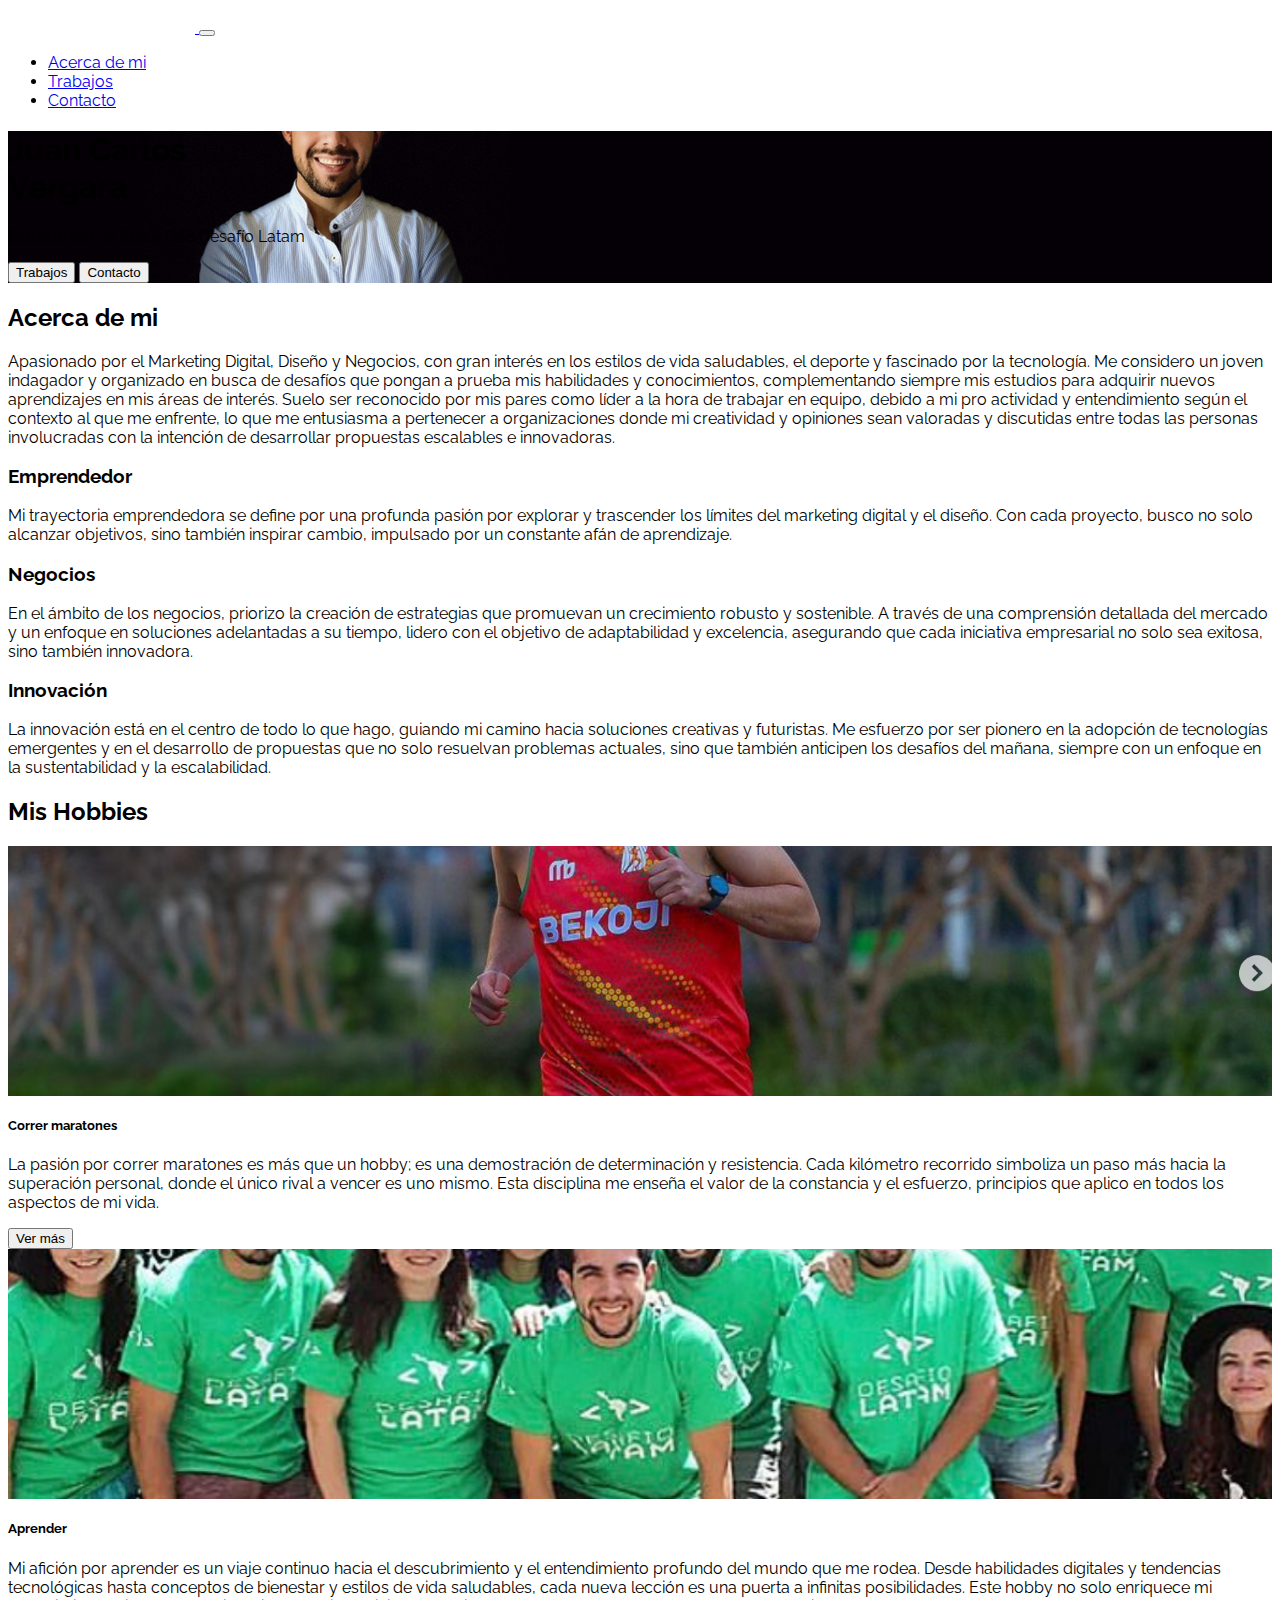
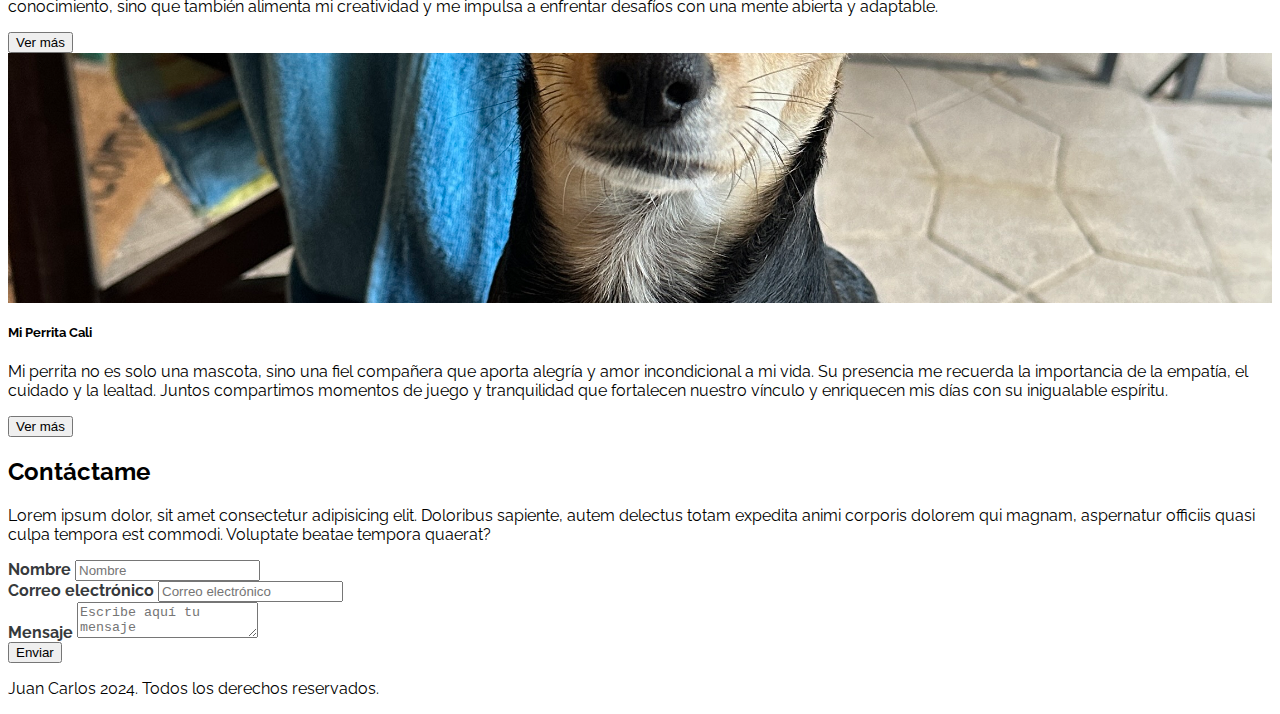
==== index.html @ e966f29e "reciclado inicial de archivos index html y css del cv" ====
<!DOCTYPE html>
<html lang="en">
  <head>
    <meta charset="UTF-8" />
    <meta http-equiv="X-UA-Compatible" content="IE=edge" />
    <meta name="viewport" content="width=device-width, initial-scale=1.0" />
    <link rel="preconnect" href="https://fonts.googleapis.com" />
    <link rel="preconnect" href="https://fonts.gstatic.com" crossorigin />
    <link
      href="https://fonts.googleapis.com/css2?family=Raleway:wght@400;700&display=swap"
      rel="stylesheet"
    />
    <link
      href="https://cdn.jsdelivr.net/npm/bootstrap@5.1.3/dist/css/bootstrap.min.css"
      rel="stylesheet"
      integrity="sha384-1BmE4kWBq78iYhFldvKuhfTAU6auU8tT94WrHftjDbrCEXSU1oBoqyl2QvZ6jIW3"
      crossorigin="anonymous"
    />
    <title>Juan Carlos Vergara</title>
    <link
      rel="stylesheet"
      href="https://cdnjs.cloudflare.com/ajax/libs/font-awesome/5.9.0/css/all.min.css"
      integrity="sha512-q3eWabyZPc1XTCmF+8/LuE1ozpg5xxn7iO89yfSOd5/oKvyqLngoNGsx8jq92Y8eXJ/IRxQbEC+FGSYxtk2oiw=="
      crossorigin="anonymous"
      referrerpolicy="no-referrer"
    />
    <link rel="stylesheet" href="assets/css/estilos.css" />
  </head>

  <body>
    <nav class="navbar navbar-expand-lg navbar-dark bg-dark fixed-top">
      <div class="container">
        <a class="navbar-brand" href="#">
          <img src="assets/img/logo.png" class="img-fluid" />
        </a>
        <button
          class="navbar-toggler"
          type="button"
          data-bs-toggle="collapse"
          aria-controls="navbarSupportedContent"
          aria-expanded="false"
          aria-label="Toggle navigation"
        >
          <span class="navbar-toggler-icon"></span>
        </button>
        <div class="collapse navbar-collapse" id="navbarSupportedContent">
          <ul class="navbar-nav ms-auto mb-2 mb-lg-0 fs-5">
            <li class="nav-item">
              <a class="nav-link" href="#">Acerca de mi</a>
            </li>
            <li class="nav-item">
              <a class="nav-link" href="#">Trabajos</a>
            </li>
            <li class="nav-item">
              <a class="nav-link" href="#">Contacto</a>
            </li>
          </ul>
        </div>
      </div>
    </nav>

    <header id="Hero-Section" class="text-light text-end py-5 mt-5">
      <div class="container">
        <div class="ms-auto col-12 col-md-7">
          <h1 class="display-1 fw-bold my-5">
            Juan Carlos<br />
            Vergara
          </h1>
          <p class="my-5">Estudiante Full Stack G68 Desafío Latam</p>
          <div class="mb-5 pb-5">
            <button class="btn btn-lg btn-outline-info text-light me-4">
              Trabajos
            </button>
            <button class="btn btn-lg btn-info text-light">Contacto</button>
          </div>
        </div>
      </div>
    </header>

    <section id="Acerca-de-mi" class="container text-center my-5">
      <h2 class="display-3 fw-bold my-4">Acerca de mi</h2>

      <p class="my-4">
        Apasionado por el Marketing Digital, Diseño y Negocios, con gran interés
        en los estilos de vida saludables, el deporte y fascinado por la
        tecnología. Me considero un joven indagador y organizado en busca de
        desafíos que pongan a prueba mis habilidades y conocimientos,
        complementando siempre mis estudios para adquirir nuevos aprendizajes en
        mis áreas de interés. Suelo ser reconocido por mis pares como líder a la
        hora de trabajar en equipo, debido a mi pro actividad y entendimiento
        según el contexto al que me enfrente, lo que me entusiasma a pertenecer
        a organizaciones donde mi creatividad y opiniones sean valoradas y
        discutidas entre todas las personas involucradas con la intención de
        desarrollar propuestas escalables e innovadoras.
      </p>

      <div class="row">
        <div class="col-12 col-md-4">
          <i class="fas fa-solid fa-briefcase fa-3x my-3"></i>
          <h3 class="my-3 fw-bold">Emprendedor</h3>
          <p class="my-3">
            Mi trayectoria emprendedora se define por una profunda pasión por
            explorar y trascender los límites del marketing digital y el diseño.
            Con cada proyecto, busco no solo alcanzar objetivos, sino también
            inspirar cambio, impulsado por un constante afán de aprendizaje.
          </p>
        </div>
        <div class="col-12 col-md-4">
          <i class="fas fa-bullhorn fa-3x my-3"></i>
          <h3 class="my-3 fw-bold">Negocios</h3>
          <p class="my-3">
            En el ámbito de los negocios, priorizo la creación de estrategias
            que promuevan un crecimiento robusto y sostenible. A través de una
            comprensión detallada del mercado y un enfoque en soluciones
            adelantadas a su tiempo, lidero con el objetivo de adaptabilidad y
            excelencia, asegurando que cada iniciativa empresarial no solo sea
            exitosa, sino también innovadora.
          </p>
        </div>
        <div class="col-12 col-md-4">
          <i class="far fa-map fa-3x my-3"></i>
          <h3 class="my-3 fw-bold">Innovación</h3>
          <p class="my-3">
            La innovación está en el centro de todo lo que hago, guiando mi
            camino hacia soluciones creativas y futuristas. Me esfuerzo por ser
            pionero en la adopción de tecnologías emergentes y en el desarrollo
            de propuestas que no solo resuelvan problemas actuales, sino que
            también anticipen los desafíos del mañana, siempre con un enfoque en
            la sustentabilidad y la escalabilidad.
          </p>
        </div>
      </div>
    </section>

    <section id="Mis-trabajos" class="my-5 p-5 bg-info">
      <h2 class="display-4 fw-bold text-center text-light mb-3">Mis Hobbies</h2>

      <div class="row">
        <div class="col-12 col-sm-4 py-2">
          <div class="card">
            <div
              class="image-top"
              style="background-image: url(assets/img/card-1.jpg)"
            ></div>
            <div class="card-body">
              <h5 class="card-title fw-bold">Correr maratones</h5>
              <p class="card-text">
                La pasión por correr maratones es más que un hobby; es una
                demostración de determinación y resistencia. Cada kilómetro
                recorrido simboliza un paso más hacia la superación personal,
                donde el único rival a vencer es uno mismo. Esta disciplina me
                enseña el valor de la constancia y el esfuerzo, principios que
                aplico en todos los aspectos de mi vida.
              </p>
              <button type="button" class="btn btn-outline-info">
                Ver más
              </button>
            </div>
          </div>
        </div>
        <div class="col-12 col-sm-4 py-2">
          <div class="card">
            <div
              class="image-top"
              style="background-image: url(assets/img/card-2.jpg)"
            ></div>
            <div class="card-body">
              <h5 class="card-title fw-bold">Aprender</h5>
              <p class="card-text">
                Mi afición por aprender es un viaje continuo hacia el
                descubrimiento y el entendimiento profundo del mundo que me
                rodea. Desde habilidades digitales y tendencias tecnológicas
                hasta conceptos de bienestar y estilos de vida saludables, cada
                nueva lección es una puerta a infinitas posibilidades. Este
                hobby no solo enriquece mi conocimiento, sino que también
                alimenta mi creatividad y me impulsa a enfrentar desafíos con
                una mente abierta y adaptable.
              </p>
              <button type="button" class="btn btn-outline-info">
                Ver más
              </button>
            </div>
          </div>
        </div>
        <div class="col-12 col-sm-4 py-2">
          <div class="card">
            <div
              class="image-top"
              style="background-image: url(assets/img/card-3.jpg)"
            ></div>
            <div class="card-body">
              <h5 class="card-title fw-bold">Mi Perrita Cali</h5>
              <p class="card-text">
                Mi perrita no es solo una mascota, sino una fiel compañera que
                aporta alegría y amor incondicional a mi vida. Su presencia me
                recuerda la importancia de la empatía, el cuidado y la lealtad.
                Juntos compartimos momentos de juego y tranquilidad que
                fortalecen nuestro vínculo y enriquecen mis días con su
                inigualable espíritu.
              </p>
              <button type="button" class="btn btn-outline-info">
                Ver más
              </button>
            </div>
          </div>
        </div>
      </div>
    </section>

    <section id="Contacto" class="container my-5">
      <h2 class="display-4 fw-bold text-center my-4">Contáctame</h2>

      <p class="text-center my-4 d-none d-md-block">
        Lorem ipsum dolor, sit amet consectetur adipisicing elit. Doloribus
        sapiente, autem delectus totam expedita animi corporis dolorem qui
        magnam, aspernatur officiis quasi culpa tempora est commodi. Voluptate
        beatae tempora quaerat?
      </p>

      <form>
        <div class="form-group mb-4">
          <label class="mb-2">Nombre</label>
          <input class="form-control" placeholder="Nombre" />
        </div>

        <div class="form-group mb-4">
          <label class="mb-2">Correo electrónico</label>
          <input class="form-control" placeholder="Correo electrónico" />
        </div>

        <div class="form-group">
          <label class="mb-2">Mensaje</label>
          <textarea
            class="form-control"
            placeholder="Escribe aquí tu mensaje"
          ></textarea>
        </div>

        <div class="my-3 text-end">
          <button class="btn btn-info text-light">Enviar</button>
        </div>
      </form>
    </section>

    <footer class="bg-dark text-center text-light p-4">
      <p class="mb-0">Juan Carlos 2024. Todos los derechos reservados.</p>
    </footer>

    <script
      src="https://cdn.jsdelivr.net/npm/bootstrap@5.1.3/dist/js/bootstrap.bundle.min.js"
      integrity="sha384-ka7Sk0Gln4gmtz2MlQnikT1wXgYsOg+OMhuP+IlRH9sENBO0LRn5q+8nbTov4+1p"
      crossorigin="anonymous"
    ></script>
  </body>
</html>
---- assets/css/estilos.css ----
body {
  font-family: "Raleway", sans-serif;
}

/* Hero Section */

#Hero-Section {
  background-image: url("../img/bg-hero.jpg");
  background-repeat: no-repeat;
  background-size: cover;
  background-position: left;
}

/* Mis trabajos */

#Mis-trabajos .image-top {
  height: 250px;
  background-repeat: no-repeat;
  background-size: cover;
  background-position: center;
}

/* Contacto */

#Contacto form label {
  font-weight: 700;
  color: #373a3c;
}

@media (max-width: 768px) {
  #Contacto form label {
    font-weight: 400;
  }

  .navbar-brand{
    width: 100px;
  }

}
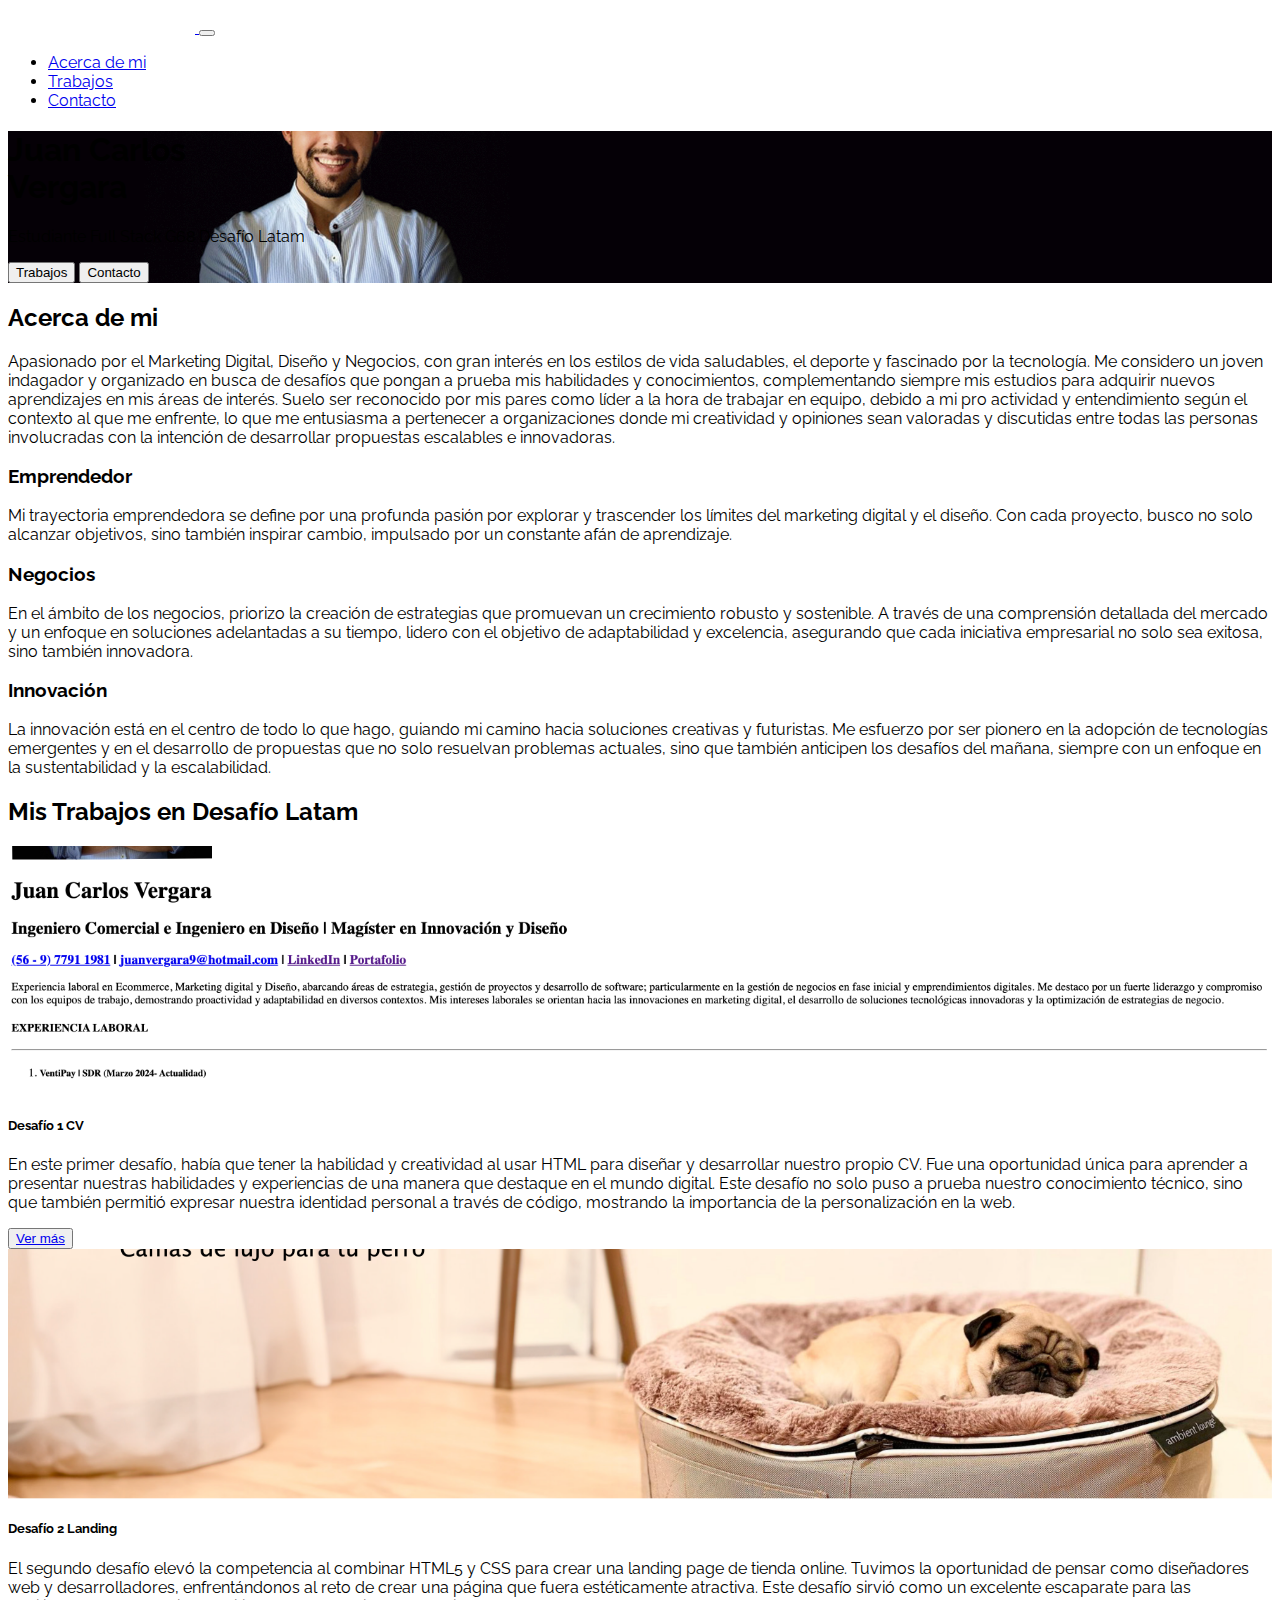
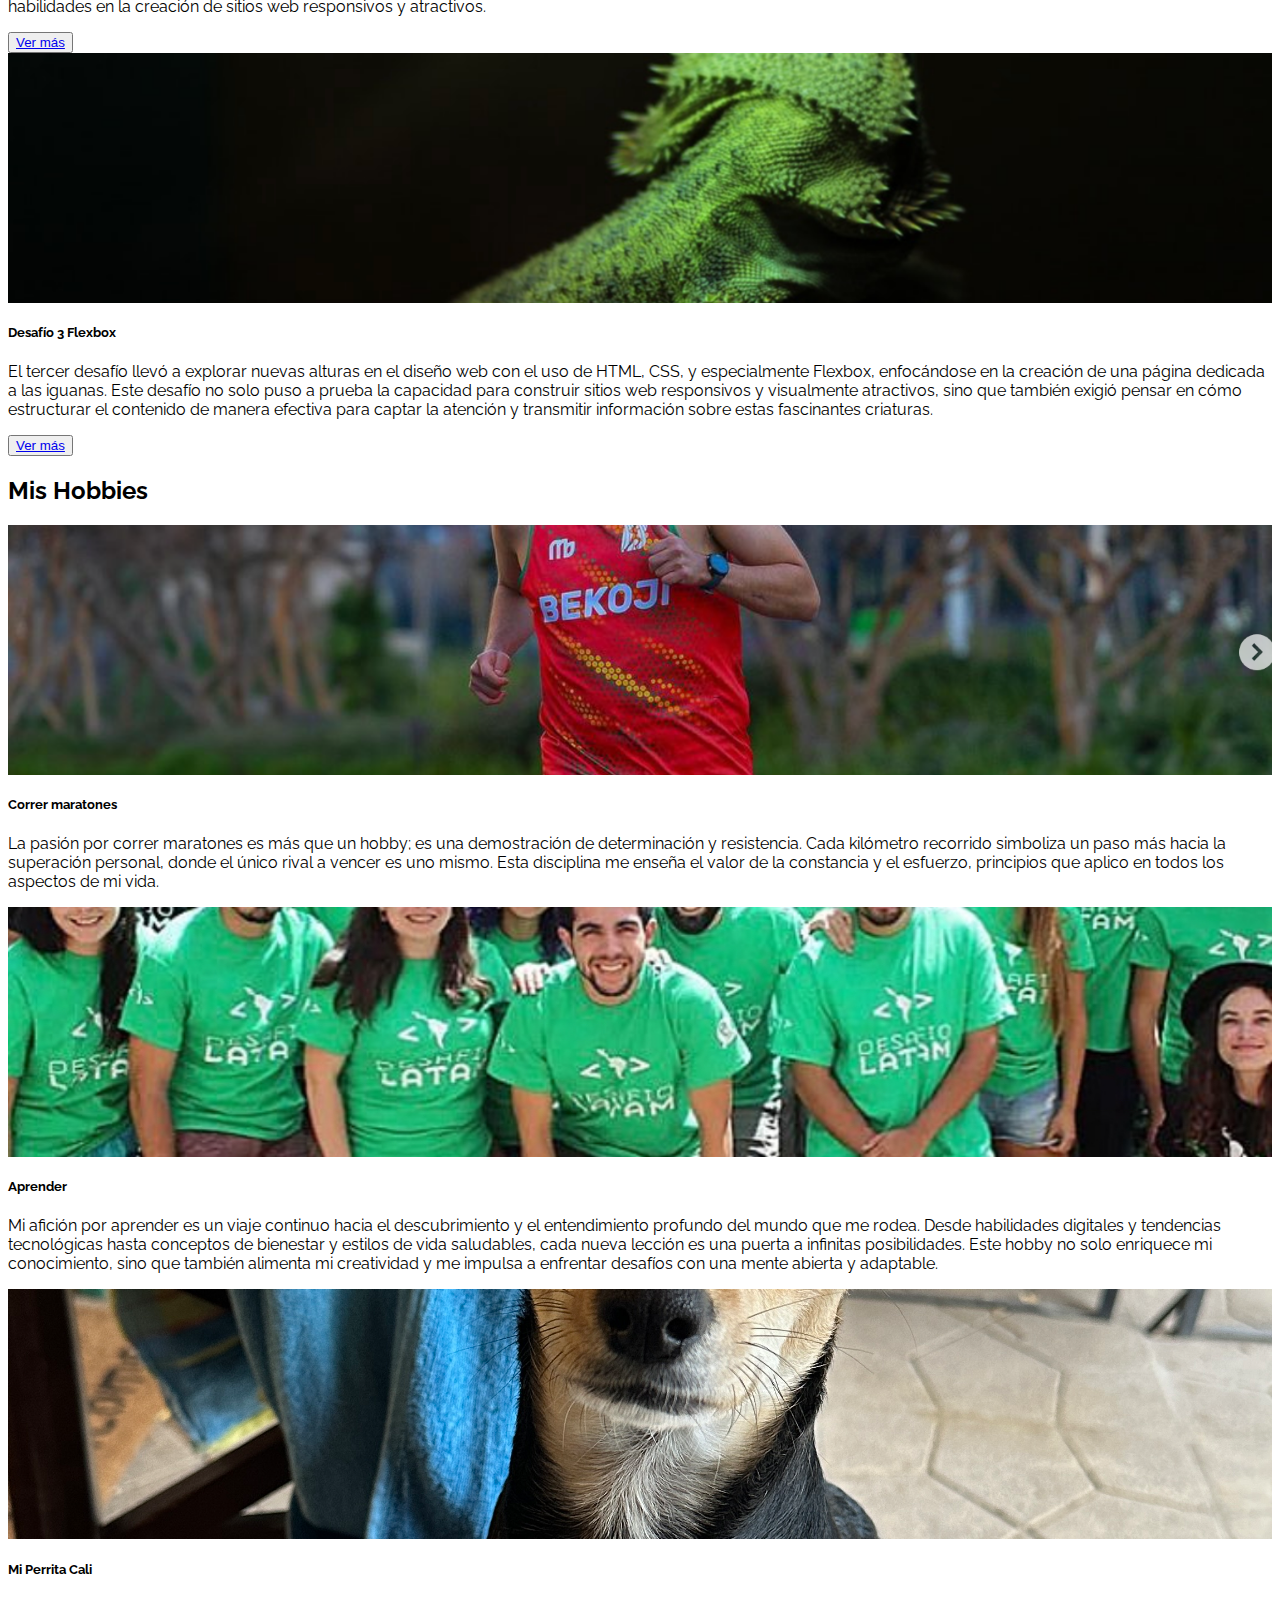
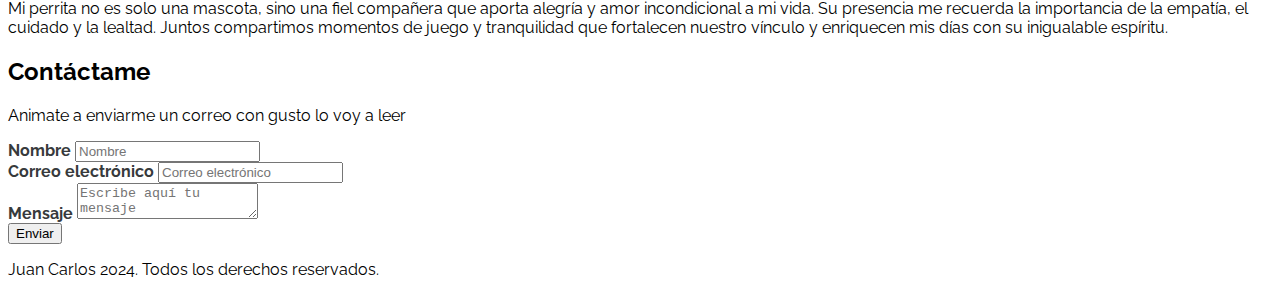
==== commit 34b16f55: "actualización de datos trabajos" ====
--- a/index.html
+++ b/index.html
@@ -131,8 +131,102 @@
         </div>
       </div>
     </section>
-
-    <section id="Mis-trabajos" class="my-5 p-5 bg-info">
+    <section id="Mis-trabajos" class="my-5 p-5">
+      <h2 class="display-4 fw-bold text-center text-dark mb-3">
+        Mis Trabajos en Desafío Latam
+      </h2>
+
+      <div class="row">
+        <div class="col-12 col-sm-4 py-2">
+          <div class="card">
+            <div
+              class="image-top"
+              style="background-image: url(assets/img/desafio-1.png)"
+            ></div>
+            <div class="card-body">
+              <h5 class="card-title fw-bold">Desafío 1 CV</h5>
+              <p class="card-text">
+                En este primer desafío, había que tener la habilidad y
+                creatividad al usar HTML para diseñar y desarrollar nuestro
+                propio CV. Fue una oportunidad única para aprender a presentar
+                nuestras habilidades y experiencias de una manera que destaque
+                en el mundo digital. Este desafío no solo puso a prueba nuestro
+                conocimiento técnico, sino que también permitió expresar nuestra
+                identidad personal a través de código, mostrando la importancia
+                de la personalización en la web.
+              </p>
+              <button type="button" class="btn btn-outline-info">
+                <a
+                  href="./trabajos/Desafio_1_CV_JuanCarlosVergara/index.html"
+                  target="_blank"
+                >
+                  Ver más</a
+                >
+              </button>
+            </div>
+          </div>
+        </div>
+        <div class="col-12 col-sm-4 py-2">
+          <div class="card">
+            <div
+              class="image-top"
+              style="background-image: url(assets/img/desafio-2.png)"
+            ></div>
+            <div class="card-body">
+              <h5 class="card-title fw-bold">Desafío 2 Landing</h5>
+              <p class="card-text">
+                El segundo desafío elevó la competencia al combinar HTML5 y CSS
+                para crear una landing page de tienda online. Tuvimos la
+                oportunidad de pensar como diseñadores web y desarrolladores,
+                enfrentándonos al reto de crear una página que fuera
+                estéticamente atractiva. Este desafío sirvió como un excelente
+                escaparate para las habilidades en la creación de sitios web
+                responsivos y atractivos.
+              </p>
+              <button type="button" class="btn btn-outline-info">
+                <a
+                  href="./trabajos/Desafio_2_LANDING_JuanCarlosVergara/index.html"
+                  target="_blank"
+                >
+                  Ver más</a
+                >
+              </button>
+            </div>
+          </div>
+        </div>
+        <div class="col-12 col-sm-4 py-2">
+          <div class="card">
+            <div
+              class="image-top"
+              style="background-image: url(assets/img/desafio-3.png)"
+            ></div>
+            <div class="card-body">
+              <h5 class="card-title fw-bold">Desafío 3 Flexbox</h5>
+              <p class="card-text">
+                El tercer desafío llevó a explorar nuevas alturas en el diseño
+                web con el uso de HTML, CSS, y especialmente Flexbox,
+                enfocándose en la creación de una página dedicada a las iguanas.
+                Este desafío no solo puso a prueba la capacidad para construir
+                sitios web responsivos y visualmente atractivos, sino que
+                también exigió pensar en cómo estructurar el contenido de manera
+                efectiva para captar la atención y transmitir información sobre
+                estas fascinantes criaturas.
+              </p>
+              <button type="button" class="btn btn-outline-info">
+                <a
+                  href="./trabajos/Desafio_3_Flexbox/index.html"
+                  target="_blank"
+                >
+                  Ver más</a
+                >
+              </button>
+            </div>
+          </div>
+        </div>
+      </div>
+    </section>
+
+    <section id="Mis-trabajos" class="my-5 p-5 bg-dark">
       <h2 class="display-4 fw-bold text-center text-light mb-3">Mis Hobbies</h2>
 
       <div class="row">
@@ -152,9 +246,6 @@
                 enseña el valor de la constancia y el esfuerzo, principios que
                 aplico en todos los aspectos de mi vida.
               </p>
-              <button type="button" class="btn btn-outline-info">
-                Ver más
-              </button>
             </div>
           </div>
         </div>
@@ -176,9 +267,6 @@
                 alimenta mi creatividad y me impulsa a enfrentar desafíos con
                 una mente abierta y adaptable.
               </p>
-              <button type="button" class="btn btn-outline-info">
-                Ver más
-              </button>
             </div>
           </div>
         </div>
@@ -198,9 +286,6 @@
                 fortalecen nuestro vínculo y enriquecen mis días con su
                 inigualable espíritu.
               </p>
-              <button type="button" class="btn btn-outline-info">
-                Ver más
-              </button>
             </div>
           </div>
         </div>
@@ -211,10 +296,7 @@
       <h2 class="display-4 fw-bold text-center my-4">Contáctame</h2>
 
       <p class="text-center my-4 d-none d-md-block">
-        Lorem ipsum dolor, sit amet consectetur adipisicing elit. Doloribus
-        sapiente, autem delectus totam expedita animi corporis dolorem qui
-        magnam, aspernatur officiis quasi culpa tempora est commodi. Voluptate
-        beatae tempora quaerat?
+        Animate a enviarme un correo con gusto lo voy a leer
       </p>
 
       <form>
